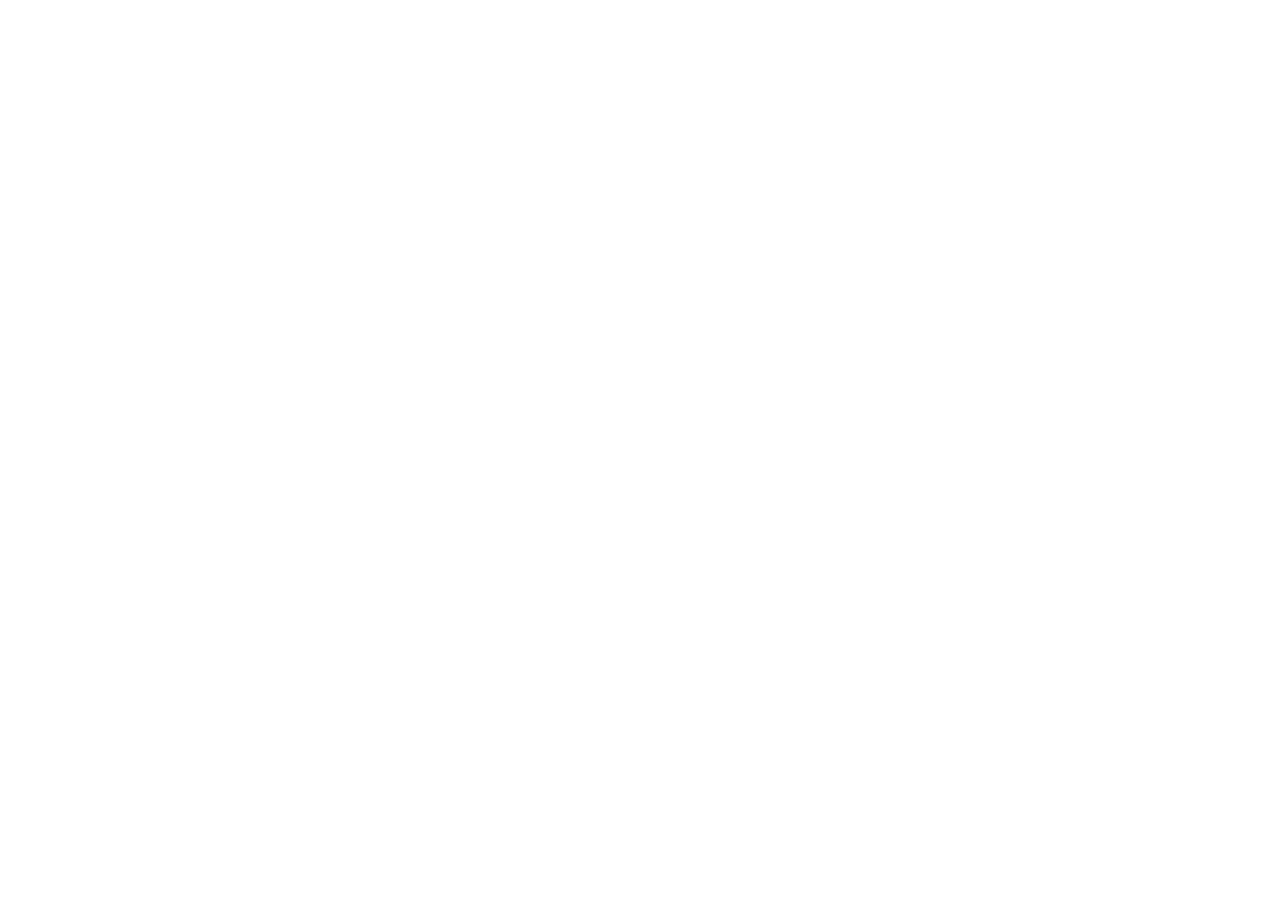
==== index.html @ 16803261 "Monitor: backfill recent baskets on load Co-Authored-By: Claude Opus 5.5 <noreply@anthropic.com> Cla" ====
<!DOCTYPE html>
<html lang="en">
<head>
<meta charset="UTF-8">
<meta name="viewport" content="width=device-width, initial-scale=1">
<title>SportsDesk Game Engine</title>
<link rel="preconnect" href="https://fonts.googleapis.com">
<link rel="preconnect" href="https://fonts.gstatic.com" crossorigin>
<link href="https://fonts.googleapis.com/css2?family=Big+Shoulders+Display:wght@600;700;800;900&family=Barlow+Semi+Condensed:wght@500;600;700&display=swap" rel="stylesheet">
<style>
/* ------------------------------------------------------------------
   SportsDesk game engine
   - Overlay (default): OBS / Streamlabs browser source, 1920 x 1080, transparent
   - Host monitor (?view=monitor): open in Chrome on your own screen, off-air
------------------------------------------------------------------- */
:root{
  --chair:#c41e1e; --desk:#1a5fa8; --ink:#07070f; --slate:#151522; --slate2:#1d1d2c;
  --chalk:#f3f1ea; --dim:#8b8ba3; --pencil:#ffcf33; --h:78px;
}
*{box-sizing:border-box;margin:0;padding:0}
html,body{width:100%;height:100%;background:transparent;overflow:hidden}
body{font-family:"Big Shoulders Display","Arial Narrow",sans-serif;color:var(--chalk);
  font-variant-numeric:tabular-nums;-webkit-font-smoothing:antialiased}
.monitor-only{display:none}

/* ================= OVERLAY ================= */
.rig{position:fixed;display:flex;flex-direction:column;align-items:flex-start}
.pos-bl{left:64px;bottom:56px;transform-origin:left bottom}
.pos-br{right:64px;bottom:56px;align-items:flex-end;transform-origin:right bottom}
.pos-bc{left:50%;bottom:56px;align-items:center;translate:-50% 0;transform-origin:center bottom}

.bug{position:relative;display:flex;height:var(--h);opacity:0;transition:opacity .4s ease;
  filter:drop-shadow(0 6px 18px rgba(0,0,0,.55))}
.bug.ready{opacity:1}
.bug::after{content:"";position:absolute;inset:-3px;border:3px solid var(--chair);opacity:0;pointer-events:none;transition:opacity .3s}
.bug.crunch::after{opacity:1}

.tag{width:132px;display:flex;flex-direction:column;position:relative}
.tag-mark{flex:1;background:var(--chair);display:flex;align-items:center;justify-content:center;
  font-weight:900;font-size:25px;line-height:1}
.tag-show{height:24px;background:var(--desk);display:flex;align-items:center;justify-content:center;gap:6px;
  font-weight:700;font-size:15px;letter-spacing:.03em;white-space:nowrap;padding:0 8px}
.live-dot{width:8px;height:8px;border-radius:50%;background:var(--chalk);display:none}
.bug.is-live .live-dot{display:block;animation:pulse 1.6s ease-in-out infinite}
@keyframes pulse{50%{opacity:.25}}
.stale-dot{position:absolute;top:6px;right:6px;width:7px;height:7px;border-radius:50%;background:var(--pencil);display:none}
.bug.stale .stale-dot{display:block}

.team{display:flex;align-items:stretch;background:var(--slate);position:relative}
.team + .team{border-left:2px solid var(--ink)}
.stripe{width:9px;background:var(--tc,#1a5fa8)}
.id{display:flex;flex-direction:column;justify-content:center;padding:0 14px;min-width:96px}
.abbr{font-weight:800;font-size:34px;line-height:.95}
.rec{font-weight:600;font-size:15px;color:var(--dim);margin-top:3px;min-height:15px}
.score{position:relative;overflow:hidden;display:flex;align-items:center;justify-content:center;min-width:94px;
  padding:0 14px;background:var(--ink)}
.num{position:relative;z-index:2;font-weight:900;font-size:58px;line-height:1}
.score::before{content:"";position:absolute;inset:0;background:var(--tc,#1a5fa8);transform:scaleX(0);transform-origin:left;z-index:1}
.score.flash::before{animation:wipe 1.6s cubic-bezier(.2,.7,.2,1)}
.score.flash .num{animation:numColor 1.6s steps(1)}
@keyframes wipe{0%{transform:scaleX(0)}18%{transform:scaleX(1)}75%{transform:scaleX(1);opacity:1}100%{transform:scaleX(1);opacity:0}}
@keyframes numColor{0%{color:var(--chalk)}18%{color:var(--ton,#fff)}88%{color:var(--chalk)}}
.delta{position:absolute;z-index:3;top:6px;right:8px;font-weight:800;font-size:17px;color:var(--ton,#fff);opacity:0}
.score.flash .delta{animation:delta 1.6s ease-out}
@keyframes delta{0%{opacity:0;transform:translateY(8px)}20%{opacity:1;transform:none}75%{opacity:1}100%{opacity:0}}
.bug.is-final .team:not(.winner) .num,.bug.is-final .team:not(.winner) .abbr{color:var(--dim)}

.drought{position:absolute;left:0;right:0;top:100%;height:26px;background:var(--ink);color:var(--pencil);
  display:none;align-items:center;justify-content:center;font-weight:700;font-size:17px;white-space:nowrap}
.team.dry .drought{display:flex}

.clock{display:flex;flex-direction:column;justify-content:center;align-items:center;min-width:112px;padding:0 16px;
  background:var(--chalk);color:var(--ink)}
.period{font-weight:800;font-size:22px;line-height:1}
.time{font-weight:900;font-size:34px;line-height:1;margin-top:2px}
.time:empty{display:none}

.tabs{display:flex;gap:6px;align-self:flex-start;margin-left:132px}
.pos-br .tabs{align-self:flex-end;margin-left:0;margin-right:112px}
.pos-bc .tabs{align-self:center;margin-left:0}
.crunch-tab{display:none;background:var(--chair);color:var(--chalk);font-weight:800;font-size:19px;padding:5px 14px 4px;letter-spacing:.02em}
.rig.crunch .crunch-tab{display:block}
.run-tab{display:none;background:var(--tc,var(--desk));color:var(--ton,#fff);
  font-weight:900;font-size:22px;line-height:1;padding:6px 14px 5px;white-space:nowrap;transform-origin:left bottom}
.run-tab.on{display:block;animation:tabIn .4s cubic-bezier(.2,.7,.2,1) both}
.run-tab.out{display:block;animation:tabOut .45s ease-in forwards}
.run-tab.bump{animation:bump .5s cubic-bezier(.2,.7,.2,1)}
@keyframes tabIn{from{clip-path:inset(0 100% 0 0)}to{clip-path:inset(0 0 0 0)}}
@keyframes tabOut{from{clip-path:inset(0 0 0 0)}to{clip-path:inset(0 0 0 100%)}}
@keyframes bump{0%{transform:scale(1)}35%{transform:scale(1.14)}100%{transform:scale(1)}}

.alerts{display:flex;flex-direction:column;margin-bottom:14px;min-height:0}
.card{display:flex;min-width:380px;max-width:760px;background:var(--slate);
  filter:drop-shadow(0 6px 18px rgba(0,0,0,.55));animation:cardIn .45s cubic-bezier(.2,.7,.2,1) both}
.card.out{animation:cardOut .35s ease-in forwards}
@keyframes cardIn{from{clip-path:inset(0 100% 0 0)}to{clip-path:inset(0 0 0 0)}}
@keyframes cardOut{to{opacity:0;transform:translateY(8px)}}
.card .band{width:9px;flex:none;background:var(--tc,var(--desk))}
.card .body{flex:1;padding:10px 20px 12px}
.kicker{display:block;font-weight:700;font-size:18px;color:var(--dim);line-height:1.1}
.head{display:block;font-weight:800;font-size:34px;line-height:1.02;margin-top:3px}
.card.big .body{background:var(--tc,var(--chair));color:var(--ton,#fff);padding:12px 26px 14px}
.card.big .kicker{color:inherit;opacity:.8}
.card.big .head{font-weight:900;font-size:52px}
.card.big .band{background:var(--ink)}

.msg{position:fixed;left:64px;bottom:56px;display:none;background:var(--slate);border-left:9px solid var(--chair);
  padding:12px 18px;font-weight:700;font-size:22px}
.msg.show{display:block}

/* layer=bug shows only the scorebug (+ its tabs); layer=alerts shows only the alert cards */
body.only-bug .alerts{visibility:hidden}
body.only-alerts .bug,body.only-alerts .tabs,body.only-alerts .msg{visibility:hidden}

/* ================= HOST MONITOR ================= */
body.monitor{background:var(--ink);overflow:auto;font-family:"Barlow Semi Condensed","Arial Narrow",sans-serif}
body.monitor .rig,body.monitor .msg{display:none}
body.monitor .monitor-only{display:block}
body.monitor .mon{display:grid}
.mon{max-width:1560px;margin:0 auto;padding:14px 16px 28px;gap:14px;
  grid-template-columns:1fr;grid-template-areas:"top" "now" "box" "feed"}
@media (min-width:1100px){
  .mon{grid-template-columns:minmax(0,4fr) minmax(0,7fr);grid-template-rows:auto auto 1fr;grid-template-areas:"top top" "now box" "feed box";align-items:start}
}
.m-top{grid-area:top}.m-now{grid-area:now}.m-feed{grid-area:feed}.m-box{grid-area:box}
/* view=feed: just the alert feed, for embedding in the spotting board */
body.feedonly .m-top,body.feedonly .m-now,body.feedonly .m-box{display:none}
body.feedonly .mon{grid-template-columns:1fr;grid-template-areas:"feed";padding:8px;max-width:none}
body.feedonly .f-item:first-child .f-head{font-size:26px}

.m-bar{display:flex;align-items:center;gap:10px;margin-bottom:10px;font-weight:600;font-size:15px;color:var(--dim)}
.m-brand{font-family:"Big Shoulders Display",sans-serif;font-weight:900;font-size:20px;color:var(--chalk);
  background:var(--chair);padding:2px 10px 1px}
.m-bar form{margin-left:auto;display:flex;gap:6px;align-items:center}
.m-bar input{width:64px;background:var(--slate);border:1px solid #2c2c40;color:var(--chalk);font:inherit;
  font-weight:700;padding:4px 8px;text-transform:uppercase}
.m-bar button{background:var(--desk);color:var(--chalk);border:0;font:inherit;font-weight:700;padding:5px 12px;cursor:pointer}
.m-bar input:focus-visible,.m-bar button:focus-visible{outline:2px solid var(--pencil);outline-offset:1px}
.m-status{display:flex;align-items:center;gap:6px}
.m-status i{width:8px;height:8px;border-radius:50%;background:#3ec46d}
.m-status.stale i{background:var(--pencil)}
.m-status.err i{background:var(--chair)}

.m-score{display:grid;grid-template-columns:1fr auto 1fr;align-items:stretch;background:var(--slate)}
.m-team{display:flex;align-items:center;gap:12px;padding:10px 14px;border-left:8px solid var(--tc,var(--desk))}
.m-team.home{flex-direction:row-reverse;border-left:0;border-right:8px solid var(--tc,var(--desk))}
.m-team b{font-family:"Big Shoulders Display",sans-serif;font-weight:800;font-size:30px;line-height:1}
.m-team strong{font-family:"Big Shoulders Display",sans-serif;font-weight:900;font-size:54px;line-height:1;margin-left:auto}
.m-team.home strong{margin-left:0;margin-right:auto}
.m-clock{background:var(--chalk);color:var(--ink);display:flex;flex-direction:column;align-items:center;justify-content:center;
  padding:6px 16px;font-family:"Big Shoulders Display",sans-serif;font-weight:800;font-size:20px;line-height:1.05;min-width:96px}
.m-clock span{font-weight:900;font-size:30px}
.m-wp{margin-top:6px}
.m-wp-bar{display:flex;height:10px;background:var(--slate)}
.m-wp-bar i{display:block;transition:width .6s ease}
.m-wp-lbl{display:flex;justify-content:space-between;font-weight:600;font-size:14px;color:var(--dim);margin-top:3px}

.m-h{font-family:"Big Shoulders Display",sans-serif;font-weight:800;font-size:20px;color:var(--dim);margin:0 0 6px}
.m-list{display:flex;flex-direction:column;gap:4px}
.m-row{display:flex;align-items:baseline;gap:10px;background:var(--slate);border-left:6px solid var(--tc,var(--desk));
  padding:7px 12px;font-weight:600;font-size:18px}
.m-row b{font-weight:700}
.m-empty{color:var(--dim);font-size:16px;padding:6px 0}

.m-feed .m-list{gap:6px}
.f-item{display:grid;grid-template-columns:62px 1fr;gap:10px;background:var(--slate);border-left:6px solid var(--tc,var(--desk));
  padding:8px 12px}
.f-time{font-weight:600;font-size:14px;color:var(--dim);padding-top:3px;white-space:nowrap}
.f-kick{display:block;font-weight:600;font-size:14px;color:var(--dim)}
.f-head{display:block;font-family:"Big Shoulders Display",sans-serif;font-weight:800;font-size:24px;line-height:1.08}
.f-item.big .f-head{font-size:28px}
.f-item:first-child{background:var(--slate2)}
.f-item:first-child .f-head{font-size:34px}
.f-item.fresh{animation:fresh 2.4s ease-out}
@keyframes fresh{0%{background:var(--tc,var(--desk))}100%{background:var(--slate2)}}

.m-hrow{display:flex;align-items:baseline;justify-content:space-between;gap:10px;margin-bottom:6px}
.m-hrow .m-h{margin:0}
.tog{display:flex;align-items:center;gap:6px;font-weight:600;font-size:14px;color:var(--dim);cursor:pointer;white-space:nowrap}
.tog input{accent-color:var(--chair);width:16px;height:16px;margin:0}
.bx{display:grid;grid-template-columns:minmax(0,1fr) minmax(0,1fr);gap:14px}
@media (max-width:820px){ .bx{grid-template-columns:minmax(0,1fr)} }
.bx table{width:100%;border-collapse:collapse;font-size:15px;font-weight:600}
.bx caption{text-align:left;font-family:"Big Shoulders Display",sans-serif;font-weight:800;font-size:20px;color:var(--chalk);
  border-bottom:4px solid var(--tc,var(--desk));padding:0 0 3px}
.bx th{font-weight:600;color:var(--dim);text-align:right;padding:4px 5px 3px;font-size:12px}
.bx th:first-child,.bx td:first-child{text-align:left}
.bx td{text-align:right;padding:5px 5px;border-top:1px solid #23233a;white-space:nowrap}
.bx td:first-child{white-space:normal}
.bx td b{font-weight:700;color:var(--chalk)}
.bx td.pf4{color:var(--pencil)}
.bx .jn{display:inline-block;min-width:24px;color:var(--dim)}
.bx .oc{display:inline-block;width:8px;height:8px;border-radius:50%;background:transparent;margin-right:6px;vertical-align:1px}
.bx tr.onc td{background:rgba(62,196,109,.08)}
.bx tr.onc .oc{background:#3ec46d}
.bx tr.grp td{border-top:0;padding:8px 5px 2px;font-size:12px;color:var(--dim);background:none}
.bx tr.dnp td{color:#55556e}
.bx tr.dnp{display:none}
.bx.show-inactive tr.dnp{display:table-row}
.f-item.bk{padding:5px 12px}
.f-item.bk .f-kick{font-weight:700}
.f-item.bk .f-head,.f-item.bk:first-child .f-head{font-family:"Barlow Semi Condensed",sans-serif;font-weight:600;font-size:16px;line-height:1.25}
.m-feed.hide-bk .f-item.bk{display:none}
/* scorebug: the scorer's name replaces the record for a few seconds after a basket */
.rec.scored{color:var(--chalk);font-weight:800;font-size:17px}
.m-msg{background:var(--slate);border-left:6px solid var(--chair);padding:10px 14px;font-weight:600;font-size:17px;display:none}
.m-msg.show{display:block}

@media (prefers-reduced-motion:reduce){
  .bug.is-live .live-dot{animation:none}
  .card,.card.out,.run-tab.on,.run-tab.out,.run-tab.bump,.score.flash::before,.score.flash .num,.score.flash .delta,.f-item.fresh{animation-duration:.01s}
}
</style>
</head>
<body>

<!-- ========== OVERLAY ========== -->
<div class="rig" id="rig">
  <div class="alerts" id="alerts"></div>
  <div class="tabs"><div class="crunch-tab">Crunch time</div><div class="run-tab" id="runTab"></div></div>
  <div class="bug" id="bug">
    <div class="tag">
      <div class="tag-mark">SportsDesk</div>
      <div class="tag-show"><span class="live-dot"></span><span id="show"></span></div>
      <span class="stale-dot"></span>
    </div>
    <div class="team" id="away">
      <i class="stripe"></i>
      <div class="id"><b class="abbr">---</b><small class="rec"></small></div>
      <div class="score"><span class="num">0</span><span class="delta"></span></div>
      <div class="drought"></div>
    </div>
    <div class="team" id="home">
      <i class="stripe"></i>
      <div class="id"><b class="abbr">---</b><small class="rec"></small></div>
      <div class="score"><span class="num">0</span><span class="delta"></span></div>
      <div class="drought"></div>
    </div>
    <div class="clock"><span class="period" id="period"></span><span class="time" id="time"></span></div>
  </div>
</div>
<div class="msg" id="msg"></div>

<!-- ========== HOST MONITOR ========== -->
<main class="mon monitor-only" id="mon">
  <section class="m-top">
    <div class="m-bar">
      <span class="m-brand">SportsDesk</span>
      <span class="m-status" id="mStatus"><i></i><span id="mStatusTxt">Connecting</span></span>
      <form id="mForm"><label for="mTeam">Team</label><input id="mTeam" maxlength="4" autocomplete="off"><button type="submit">Follow</button></form>
    </div>
    <div class="m-msg" id="mMsg"></div>
    <div class="m-score">
      <div class="m-team" id="mAway"><b>---</b><strong>0</strong></div>
      <div class="m-clock"><div id="mPeriod">–</div><span id="mTime"></span></div>
      <div class="m-team home" id="mHome"><b>---</b><strong>0</strong></div>
    </div>
    <div class="m-wp" id="mWp" hidden>
      <div class="m-wp-bar"><i id="mWpA"></i><i id="mWpH"></i></div>
      <div class="m-wp-lbl"><span id="mWpAl"></span><span>Win probability</span><span id="mWpHl"></span></div>
    </div>
  </section>
  <section class="m-now"><h2 class="m-h">On now</h2><div class="m-list" id="mNow"></div></section>
  <section class="m-feed" id="mFeedSec"><div class="m-hrow"><h2 class="m-h">Alerts</h2><label class="tog"><input type="checkbox" id="mBk" checked>Every basket</label></div><div class="m-list" id="mFeed"><p class="m-empty">Alerts land here as they fire on air.</p></div></section>
  <section class="m-box"><div class="m-hrow"><h2 class="m-h">Box</h2><label class="tog"><input type="checkbox" id="mInact">Show inactive</label></div><div class="bx" id="mBox"></div></section>
</main>

<script>
/* ==================================================================
   CONFIG — edit defaults here or override in the URL, e.g.
   file:///Users/you/Desktop/Sportstein/sportsdesk-game-engine.html?team=BOS&show=Celtics%20call
   ================================================================== */
const DEFAULTS = {
  team:   "BOS",        // ESPN abbreviation (BOS, NY, GS, LAL...)
  event:  "",           // or a specific ESPN game ID
  sport:  "basketball", // alerts are basketball-only; other sports get the bug alone
  league: "nba",        // nba | wnba | mens-college-basketball | womens-college-basketball
  show:   "Live call",
  view:   "overlay",    // overlay (OBS) | monitor (your own screen)
  poll:   10,           // seconds (min 5)
  pos:    "bl",         // bl | br | bc
  scale:  1,
  dates:  "",           // YYYYMMDD
  demo:   false,        // true = simulated game, sped up
  off:    "",           // comma list of alerts to switch off, e.g. off=biglead,quarter
  // thresholds
  run:      8,          // unanswered points for a run alert
  drought:  180,        // game seconds without a point
  crunchMin:5,          // minutes left
  crunchPts:5,          // max margin
  bigq:     12,         // player points in one quarter
  comeback: 15,         // deficit a team must have faced
  wpSwing:  20,         // win probability swing, in points
  delay:    0           // seconds to hold everything back so it matches your video (e.g. delay=25)
};
const P = new URLSearchParams(location.search);
const cfg = {};
for (const k in DEFAULTS) cfg[k] = P.has(k) ? P.get(k) : DEFAULTS[k];
cfg.team = String(cfg.team).toUpperCase();
["poll","scale","run","drought","crunchMin","crunchPts","bigq","comeback","wpSwing","delay"].forEach(k => cfg[k] = Number(cfg[k]) || DEFAULTS[k]);
cfg.delay = Math.max(0, Math.min(120, cfg.delay));
if (cfg.delay && !P.has("poll")) cfg.poll = 5;      // finer steps when delayed
cfg.poll = Math.max(5, cfg.poll);
cfg.demo = cfg.demo === true || cfg.demo === "1" || cfg.demo === "true";
const OFF = new Set(String(cfg.off).toLowerCase().split(",").map(s => s.trim()).filter(Boolean));
const on = k => !OFF.has(k);
const FEEDONLY = cfg.view === "feed";
const MONITOR = cfg.view === "monitor" || FEEDONLY;
const LAYER = (new URLSearchParams(location.search).get("layer") || "").toLowerCase();
if (!MONITOR && (LAYER === "bug" || LAYER === "alerts")) document.body.classList.add("only-" + LAYER);

const LEAGUES = {
  "nba":                       { n:4, q:720,  ot:300 },
  "wnba":                      { n:4, q:600,  ot:300 },
  "mens-college-basketball":   { n:2, q:1200, ot:300 },
  "womens-college-basketball": { n:4, q:600,  ot:300 }
};
const L = LEAGUES[cfg.league] || LEAGUES.nba;
const ENGINE_ON = cfg.sport === "basketball";
const BASE = `https://site.api.espn.com/apis/site/v2/sports/${cfg.sport}/${cfg.league}`;
const ATHLETE = `https://site.web.api.espn.com/apis/common/v3/sports/${cfg.sport}/${cfg.league}/athletes`;

const $ = s => document.querySelector(s);
const rig = $("#rig"), bug = $("#bug");
rig.classList.add("pos-" + cfg.pos);
if (cfg.scale !== 1) rig.style.scale = cfg.scale;
$("#show").textContent = cfg.show;
if (MONITOR){
  document.body.classList.add("monitor");
  if (FEEDONLY) document.body.classList.add("feedonly");
  const pref = k => { try{ return localStorage.getItem("sdmon:" + k); }catch(e){ return null; } };
  const setPref = (k, v) => { try{ localStorage.setItem("sdmon:" + k, v); }catch(e){} };
  $("#mBk").checked = pref("bk") !== "0";
  $("#mInact").checked = pref("inact") === "1";
  $("#mFeedSec").classList.toggle("hide-bk", !$("#mBk").checked);
  $("#mBox").classList.toggle("show-inactive", $("#mInact").checked);
  $("#mBk").addEventListener("change", e => { $("#mFeedSec").classList.toggle("hide-bk", !e.target.checked); setPref("bk", e.target.checked ? "1" : "0"); });
  $("#mInact").addEventListener("change", e => { $("#mBox").classList.toggle("show-inactive", e.target.checked); setPref("inact", e.target.checked ? "1" : "0"); });
  document.title = "SportsDesk host monitor";
  $("#mTeam").value = cfg.team;
  $("#mForm").addEventListener("submit", e => {
    e.preventDefault();
    const t = $("#mTeam").value.trim().toUpperCase();
    if (!t) return;
    P.set("team", t); P.delete("event");
    location.search = P.toString();
  });
}

/* ---------------- helpers ---------------- */
function lum(hex){
  const n = parseInt(hex.replace("#",""),16);
  const c = [(n>>16)&255,(n>>8)&255,n&255].map(v=>{v/=255;return v<=.03928?v/12.92:Math.pow((v+.055)/1.055,2.4)});
  return .2126*c[0]+.7152*c[1]+.0722*c[2];
}
function teamColor(primary, alt){
  const ok = h => h && /^[0-9a-f]{6}$/i.test(h);
  let c = ok(primary) ? "#"+primary : null;
  if (!c || lum(c) < .015) c = ok(alt) ? "#"+alt : "#1a5fa8";
  return c;
}
const onColor = c => lum(c) > .45 ? "#07070f" : "#ffffff";
function parseClock(s){
  if (s == null) return 0;
  s = String(s);
  if (s.includes(":")){ const [m,x] = s.split(":"); return (+m||0)*60 + (parseFloat(x)||0); }
  return parseFloat(s) || 0;
}
function elapsed(period, clockSec){
  if (period <= L.n) return (period-1)*L.q + (L.q - clockSec);
  return L.n*L.q + (period-L.n-1)*L.ot + (L.ot - clockSec);
}
const periodLen = p => p <= L.n ? L.q : L.ot;
const mmss = s => { s = Math.max(0, Math.round(s)); return `${Math.floor(s/60)}:${String(s%60).padStart(2,"0")}`; };
function periodName(p){
  if (cfg.sport !== "basketball") return "";
  if (p <= L.n) return (L.n === 2 ? "H" : "Q") + p;
  const ot = p - L.n; return ot === 1 ? "OT" : ot + "OT";
}
function periodWords(p){            // "the 3rd", "the 1st half", "overtime"
  if (p > L.n){ const ot = p - L.n; return ot === 1 ? "overtime" : `the ${ot}${ot===2?"nd":ot===3?"rd":"th"} OT`; }
  const ord = ["1st","2nd","3rd","4th"][p-1] || p+"th";
  return L.n === 2 ? `the ${ord} half` : `the ${ord}`;
}
const splitMA = v => { const m = String(v||"").match(/(\d+)\s*-\s*(\d+)/); return m ? [+m[1], +m[2]] : [0,0]; };

/* ---------------- ESPN data ---------------- */
const colorMap = {};
let eventId = cfg.event || null;

async function getJSON(url){
  const r = await fetch(url + (url.includes("?")?"&":"?") + "_=" + Date.now(), { cache:"no-store" });
  if (!r.ok) throw new Error("HTTP " + r.status);
  return r.json();
}

async function discover(){
  const d = await getJSON(`${BASE}/scoreboard${cfg.dates ? "?dates="+cfg.dates : ""}`);
  let found = null;
  for (const ev of d.events || []){
    const cs = ev.competitions[0].competitors;
    cs.forEach(c => colorMap[c.team.abbreviation] = teamColor(c.team.color, c.team.alternateColor));
    if (cfg.event ? ev.id === cfg.event : cs.some(c => (c.team.abbreviation||"").toUpperCase() === cfg.team)) found = ev.id;
  }
  return found;
}

function side(c){
  const t = c.team || {};
  const rec = (c.records && c.records[0] && c.records[0].summary)
           || (c.record && c.record[0] && (c.record[0].displayValue || c.record[0].summary)) || "";
  return {
    id: t.id, abbr: t.abbreviation, name: t.name || t.shortDisplayName || t.abbreviation,
    color: colorMap[t.abbreviation] || teamColor(t.color, t.alternateColor),
    score: parseInt(c.score, 10) || 0, rec,
    lines: (c.linescores || []).map(l => parseInt(l.displayValue ?? l.value, 10) || 0)
  };
}

let loggedAthlete = false;
function parseBox(box, homeAbbr){
  const out = [];
  for (const tp of (box && box.players) || []){
    const s = tp.team && tp.team.abbreviation === homeAbbr ? "home" : "away";
    const st = tp.statistics && tp.statistics[0];
    if (!st) continue;
    const labels = (st.labels || st.names || []).map(x => String(x).toUpperCase());
    const raw = (a, k) => { const i = labels.indexOf(k); return i < 0 ? "" : a.stats[i]; };
    for (const a of st.athletes || []){
      const hasStats = Array.isArray(a.stats) && a.stats.length > 0;
      const num = k => hasStats ? (parseInt(raw(a,k),10) || 0) : 0;
      const [fgm, fga] = hasStats ? splitMA(raw(a,"FG")) : [0,0], [tpm, tpa] = hasStats ? splitMA(raw(a,"3PT")) : [0,0];
      const ath = a.athlete || {};
      out.push({ id: String(ath.id || ath.displayName), name: ath.shortName || ath.displayName || "Player", side:s,
        jersey: ath.jersey || "", starter: !!a.starter, dnp: !!a.didNotPlay || !hasStats, order: out.length, onCourt: a.active === true,
        min:num("MIN"), pts:num("PTS"), reb:num("REB"), ast:num("AST"), pf:num("PF"), fgm, fga, tpm, tpa });
    }
  }
  return out;
}

function parsePlays(plays, players, awayId){
  const scoring = [], shots = [], baskets = []; let pa = 0, ph = 0;
  const sideOf = {}; players.forEach(p => sideOf[p.id] = p.side);
  for (const p of plays || []){
    const period = (p.period && p.period.number) || 1;
    const clockSec = parseClock(p.clock && p.clock.displayValue);
    const el = elapsed(period, clockSec);
    if (p.shootingPlay){
      const pid = String(p.participants && p.participants[0] && p.participants[0].athlete && p.participants[0].athlete.id || "");
      const txt = String(p.text || (p.type && p.type.text) || "");
      const ft = /free throw/i.test(txt) || /free throw/i.test((p.type && p.type.text) || "");
      const three = !ft && /three point|3-pt|three-point/i.test(txt);
      const made = !!p.scoringPlay;
      const s = sideOf[pid] || (p.team && String(p.team.id) === String(awayId) ? "away" : "home");
      if (pid) shots.push({ pid, side:s, made, three, ft, pts: made ? (Number(p.scoreValue) || (three?3:ft?1:2)) : 0, period, el });
      if (made && pid) baskets.push({ id: String(p.id || baskets.length), pid, side:s, pts: Number(p.scoreValue) || (three?3:ft?1:2), ft, three,
        text: txt, period, clock: (p.clock && p.clock.displayValue) || "" });
    }
    const a = Number(p.awayScore), h = Number(p.homeScore);
    if (!Number.isFinite(a) || !Number.isFinite(h)) continue;
    if (a > pa) scoring.push({ side:"away", pts:a-pa, el, a, h, period });
    if (h > ph) scoring.push({ side:"home", pts:h-ph, el, a, h, period });
    pa = a; ph = h;
  }
  return { scoring, shots, baskets };
}

async function fetchModel(){
  if (!eventId){ eventId = await discover(); if (!eventId) return null; }
  else if (!Object.keys(colorMap).length){ try { await discover(); } catch(e){} }
  const d = await getJSON(`${BASE}/summary?event=${encodeURIComponent(eventId)}`);
  const comp = d.header.competitions[0];
  const cs = comp.competitors;
  const s = comp.status;
  const away = side(cs.find(c => c.homeAway === "away") || cs[0]);
  const home = side(cs.find(c => c.homeAway === "home") || cs[1]);
  const players = ENGINE_ON ? parseBox(d.boxscore, home.abbr) : [];
  const pp = ENGINE_ON ? parsePlays(d.plays, players, away.id) : { scoring:[], shots:[], baskets:[] };
  const wpArr = d.winprobability || [];
  const wpLast = wpArr.length ? Number(wpArr[wpArr.length-1].homeWinPercentage) : NaN;
  return {
    away, home,
    state: s.type.state, name: s.type.name, short: s.type.shortDetail || "",
    period: s.period || 0, clock: s.displayClock || "", clockSec: parseClock(s.displayClock),
    date: comp.date, scoring: pp.scoring, shots: pp.shots, baskets: pp.baskets, players,
    wp: Number.isFinite(wpLast) ? wpLast : null
  };
}

/* Season highs: looked up once per player, only when he's already scoring */
const highs = {};   // pid -> {high, games} | "pending" | null
async function lookupHigh(pid){
  if (highs[pid] !== undefined) return;
  highs[pid] = "pending";
  if (cfg.demo){ highs[pid] = DEMO_HIGHS[pid] || null; return; }
  try{
    const d = await getJSON(`${ATHLETE}/${pid}/gamelog`);
    const labels = (d.labels || []).map(x => String(x).toUpperCase());
    const ix = labels.indexOf("PTS");
    const reg = (d.seasonTypes || []).filter(t => /regular/i.test(t.displayName || ""));
    if (ix < 0 || !reg.length){ highs[pid] = null; return; }
    const seen = new Set(); let high = 0;
    const walk = o => {
      if (!o || typeof o !== "object") return;
      if (o.eventId && Array.isArray(o.stats) && !seen.has(o.eventId) && o.eventId !== eventId){
        seen.add(o.eventId); high = Math.max(high, parseInt(o.stats[ix],10) || 0);
      }
      for (const k in o) if (typeof o[k] === "object") walk(o[k]);
    };
    reg.forEach(walk);
    highs[pid] = seen.size ? { high, games: seen.size } : null;
  }catch(e){ highs[pid] = null; }
}

/* ---------------- scorebug ---------------- */
const prevScore = { away:null, home:null };
function clockLabel(m){
  if (m.state === "pre") return { p:"Tip", t:new Date(m.date).toLocaleTimeString([], { hour:"numeric", minute:"2-digit" }) };
  if (m.state === "post") return { p:"Final", t: m.period > L.n && cfg.sport==="basketball" ? periodName(m.period) : "" };
  if (cfg.sport !== "basketball") return { p:m.short, t:"" };
  if (m.name === "STATUS_HALFTIME") return { p:"Half", t:"" };
  if (m.name === "STATUS_END_PERIOD") return { p:"End", t:periodName(m.period) };
  return { p:periodName(m.period), t:m.clock };
}
function paintTeam(key, t){
  const el = $("#"+key);
  el.style.setProperty("--tc", t.color);
  el.style.setProperty("--ton", onColor(t.color));
  el.querySelector(".abbr").textContent = t.abbr;
  const rec = el.querySelector(".rec");
  if (!(+rec.dataset.until > Date.now())){ rec.textContent = t.rec; rec.classList.remove("scored"); }
  el.querySelector(".num").textContent = t.score;
  const before = prevScore[key];
  if (before !== null && t.score > before){
    const sc = el.querySelector(".score");
    sc.querySelector(".delta").textContent = "+" + (t.score - before);
    sc.classList.remove("flash"); void sc.offsetWidth; sc.classList.add("flash");
  }
  prevScore[key] = t.score;
}
function renderBug(m){
  $("#msg").classList.remove("show"); $("#mMsg").classList.remove("show");
  paintTeam("away", m.away); paintTeam("home", m.home);
  const c = clockLabel(m);
  $("#period").textContent = c.p; $("#time").textContent = c.t;
  bug.classList.toggle("is-live", m.state === "in");
  bug.classList.toggle("is-final", m.state === "post");
  $("#away").classList.toggle("winner", m.state==="post" && m.away.score > m.home.score);
  $("#home").classList.toggle("winner", m.state==="post" && m.home.score > m.away.score);
  bug.classList.add("ready");
  if (MONITOR) renderMonitorTop(m, c);
}
function showNoGame(){
  const t = `No ${cfg.team} game on the ${cfg.league.toUpperCase()} board today`;
  bug.classList.remove("ready");
  // on air: show the note only for the first 10 seconds after the source loads, then stay clean
  if (performance.now() < 10000){ $("#msg").textContent = t + " (this note hides itself)"; $("#msg").classList.add("show"); setTimeout(() => $("#msg").classList.remove("show"), Math.max(0, 10000 - performance.now())); }
  $("#mMsg").textContent = t + ". Check the abbreviation (ESPN uses NY, GS, SA, NO).";
  $("#mMsg").classList.add("show");
  setStatus("ok", "No game");
}

function showScorer(side, b, m){
  const rec = $("#" + side + " .rec");
  const p = m.players.find(x => x.id === b.pid);
  const nm = p ? p.name.replace(/^[A-Z][a-z]?\.\s*/, "") : (b.text.split(/ makes| scores/i)[0] || "").split(" ").slice(-1)[0];
  rec.textContent = b.ft ? `${nm} FT` : `${nm} +${b.pts}`;
  rec.classList.add("scored");
  rec.dataset.until = Date.now() + 7000;
  clearTimeout(rec._t);
  rec._t = setTimeout(() => { rec.dataset.until = 0; rec.classList.remove("scored"); rec.textContent = m[side].rec; }, 7000);
}

/* ---------------- on-air alert queue ---------------- */
const queue = []; let showing = false;
function alertCard(a){
  if (queue.length >= 4){ const i = queue.findIndex(x => !x.big); queue.splice(i < 0 ? 0 : i, 1); }
  queue.push(a); pump();
}
function pump(){
  if (showing || !queue.length) return;
  const a = queue.shift(); showing = true;
  const el = document.createElement("div");
  el.className = "card" + (a.big ? " big" : "");
  const tc = a.color || "#1a5fa8";
  el.style.setProperty("--tc", tc); el.style.setProperty("--ton", onColor(tc));
  el.innerHTML = `<i class="band"></i><div class="body"><span class="kicker"></span><span class="head"></span></div>`;
  el.querySelector(".kicker").textContent = a.kicker;
  el.querySelector(".head").textContent = a.head;
  $("#alerts").appendChild(el);
  setTimeout(() => {
    el.classList.add("out");
    setTimeout(() => { el.remove(); showing = false; pump(); }, 380);
  }, a.big ? 8000 : 6500);
}

/* ---------------- engine ---------------- */
const E = {
  seeded:false, sIdx:0, bIdx:0, runCur:null, cb:{away:{max:0,fired:false},home:{max:0,fired:false}}, maxLead:0, leadAnn:0,
  changes:0, ties:0, crunch:false, fired:new Set(), fouls:{}, dry:{away:0,home:0}, wpRef:null, perfect:{}
};
const other = s => s === "away" ? "home" : "away";
let curStamp = "";

// Runs: the running team can allow up to 4 points before the run is broken
function feedRun(e, out, team){
  let c = E.runCur;
  if (!c){ c = E.runCur = { side:e.side, a:0, b:0, tail:0, lastA:0 }; }
  if (e.side === c.side){ c.a += e.pts; c.tail = 0; }
  else {
    c.b += e.pts; c.tail += e.pts;
    if (c.b > 4){ c = E.runCur = { side:e.side, a:c.tail, b:0, tail:0, lastA:0 }; }
  }
  if (runAlive(c) && c.lastA === 0){
    c.lastA = c.a;
    out.run = { big:true, color:team(c.side).color, kicker:"Run alert", head:`${team(c.side).abbr} on a ${c.a}-${c.b} run` };
  }
}
const runAlive = c => !!c && c.a >= cfg.run && (c.b === 0 || (c.a >= cfg.run + 2 && c.a - c.b >= cfg.run));

// Comeback: a team that trailed by `comeback`+ gets back within single digits
function feedComeback(e, out, team){
  for (const s of ["away","home"]){
    const def = s === "away" ? e.h - e.a : e.a - e.h;
    const ep = E.cb[s];
    if (ep.fired && def >= cfg.comeback){ ep.max = def; ep.fired = false; continue; }
    if (def > ep.max) ep.max = def;
    if (!ep.fired && ep.max >= cfg.comeback && def <= 9){
      ep.fired = true;
      const now = def > 0 ? `now within ${def}` : def === 0 ? "now all square" : `now lead by ${-def}`;
      out.comeback = { big:true, color:team(s).color, kicker:"Comeback watch", head:`${team(s).name} were down ${ep.max}, ${now}` };
    }
  }
}

// Biggest lead of the night, announced at 10 / 15 / 20 / 25 / 30
function feedLead(e, out, team){
  const lead = Math.abs(e.h - e.a);
  if (lead <= E.maxLead) return;
  E.maxLead = lead;
  const mark = [30,25,20,15,10].find(t => lead >= t);
  if (mark && mark > E.leadAnn){
    E.leadAnn = mark;
    const s = e.h > e.a ? "home" : "away";
    out.biglead = { color:team(s).color, kicker:"Biggest lead of the night", head:`${team(s).abbr} by ${lead}` };
  }
}

let tabTimer = null;
function renderRunTab(c, live, team){
  const tab = $("#runTab");
  const show = live && !!c && c.lastA > 0 && on("run");
  if (show){
    const t = team(c.side), text = `${t.abbr} ${c.a}-${c.b} run`;
    clearTimeout(tabTimer);
    tab.style.setProperty("--tc", t.color); tab.style.setProperty("--ton", onColor(t.color));
    const grew = tab.classList.contains("on") && c.a > Number(tab.dataset.a || 0);
    tab.textContent = text; tab.dataset.a = c.a;
    if (!tab.classList.contains("on") || tab.classList.contains("out")){ tab.className = "run-tab on"; }
    else if (grew){ tab.classList.remove("bump"); void tab.offsetWidth; tab.classList.add("bump"); }
  } else if (tab.classList.contains("on")){
    tab.className = "run-tab out";
    tabTimer = setTimeout(() => { tab.className = "run-tab"; }, 480);
  }
}

function leadStats(S){
  let changes = 0, ties = 0, lastSign = 0;
  for (const e of S){
    const sign = Math.sign(e.h - e.a);
    if (sign === 0){ ties++; continue; }
    if (lastSign !== 0 && sign !== lastSign) changes++;
    lastSign = sign;
  }
  return { changes, ties };
}

// Streak of consecutive makes from the end of a list of attempts
function tailStreak(list){
  let n = 0;
  for (let i = list.length-1; i >= 0 && list[i].made; i--) n++;
  return { n, start: list.length - n };
}

function runEngine(m, silent){
  if (!ENGINE_ON) return;
  const live = m.state === "in";
  const team = s => m[s];
  const fire = (key, a) => {               // key: feature name for on/off switches
    if (!on(key) || silent) return;
    a.stamp = curStamp; emit(a);
  };
  const once = (id, key, a) => { if (E.fired.has(id)) return false; E.fired.add(id); fire(key, a); return true; };
  const S = m.scoring;
  const nowEl = live ? elapsed(m.period, m.clockSec) : null;
  const now = [];                            // live situations for the host monitor

  // ---- Crunch time
  const margin = Math.abs(m.home.score - m.away.score);
  const inWindow = live && m.period >= L.n && m.clockSec <= cfg.crunchMin*60 && m.name !== "STATUS_END_PERIOD";
  if (!E.crunch && inWindow && margin <= cfg.crunchPts){
    E.crunch = true;
    fire("crunch", { big:true, color:"#c41e1e", kicker:`${periodName(m.period)} ${m.clock}`,
           head:margin === 0 ? `Crunch time, all square` : `Crunch time, ${margin}-point game` });
  } else if (E.crunch && (!live || margin >= cfg.crunchPts + 3)){
    E.crunch = false;
  }
  rig.classList.toggle("crunch", E.crunch && live && on("crunch"));
  if (E.crunch && live) now.push({ color:"#c41e1e", text:`Crunch time`, sub: margin ? `${margin}-point game` : "tied" });

  // ---- Play-sequence alerts: runs, comebacks, biggest lead (latest of each per poll)
  if (S.length < E.sIdx){
    E.sIdx = 0; E.runCur = null; E.maxLead = 0;
    E.cb = { away:{max:0,fired:true}, home:{max:0,fired:true} };   // rebuild quietly
    silent = true;
  }
  const out = {};
  for (let i = E.sIdx; i < S.length; i++){ feedRun(S[i], out, team); feedComeback(S[i], out, team); feedLead(S[i], out, team); }
  E.sIdx = S.length;
  if (out.run) fire("run", out.run);
  if (out.comeback) fire("comeback", out.comeback);
  if (out.biglead) fire("biglead", out.biglead);
  renderRunTab(E.runCur, live, team);
  if (live && E.runCur && E.runCur.lastA > 0)
    now.push({ color:team(E.runCur.side).color, text:`${team(E.runCur.side).abbr} on a ${E.runCur.a}-${E.runCur.b} run` });
  for (const s of ["away","home"]){
    const def = s === "away" ? m.home.score - m.away.score : m.away.score - m.home.score;
    if (live && E.cb[s].max >= cfg.comeback && def > 0 && def <= E.cb[s].max - 5)
      now.push({ color:team(s).color, text:`${team(s).abbr} chipping away`, sub:`down ${E.cb[s].max}, now ${def}` });
  }

  // ---- Droughts
  for (const s of ["away","home"]){
    let last = 0;
    for (let i = S.length-1; i >= 0; i--) if (S[i].side === s){ last = S[i].el; break; }
    const len = live ? nowEl - last : 0;
    const chip = $("#"+s+" .drought"), cell = $("#"+s);
    if (live && len >= cfg.drought && on("drought")){
      cell.classList.add("dry"); chip.textContent = `${mmss(len)} without a point`;
      now.push({ color:team(s).color, text:`${team(s).abbr} scoreless`, sub:`${mmss(len)}` });
    } else cell.classList.remove("dry");
    if (E.dry[s] >= cfg.drought && len < E.dry[s] && S.length && S[S.length-1].side === s){
      fire("drought", { color:team(s).color, kicker:"Drought over", head:`${team(s).abbr} end ${mmss(E.dry[s])} without a point` });
    }
    E.dry[s] = len;
  }

  // ---- Lead changes and ties
  const ls = leadStats(S);
  const late = m.period >= L.n;
  const lastE = S[S.length-1];
  if (lastE && ls.changes > E.changes && (late || ls.changes % 5 === 0)){
    const lead = lastE.h > lastE.a ? "home" : "away";
    fire("leadchange", { color:team(lead).color, kicker:`Lead change no. ${ls.changes}`,
           head:`${team(lead).abbr} take the lead, ${Math.max(lastE.a,lastE.h)}-${Math.min(lastE.a,lastE.h)}` });
  } else if (lastE && ls.ties > E.ties && late){
    fire("leadchange", { color:"#1a5fa8", kicker:`Tie no. ${ls.ties}`, head:`All square at ${lastE.h}` });
  }
  E.changes = ls.changes; E.ties = ls.ties;

  // ---- Win probability swing
  if (m.wp != null && live){
    if (E.wpRef == null) E.wpRef = m.wp;
    const diff = (m.wp - E.wpRef) * 100;
    const flipped = (m.wp - .5) * (E.wpRef - .5) < 0;          // favorite changed hands
    const cooled = E.wpAt == null || nowEl - E.wpAt >= 180;     // max one every 3 game minutes
    if (Math.abs(diff) >= cfg.wpSwing && (flipped || Math.abs(diff) >= cfg.wpSwing + 10) && cooled){
      E.wpAt = nowEl;
      const s = diff > 0 ? "home" : "away";
      const from = s === "home" ? E.wpRef : 1 - E.wpRef, to = s === "home" ? m.wp : 1 - m.wp;
      fire("wp", { color:team(s).color, kicker:"Win probability swing",
                   head:`${team(s).name} win chance: ${Math.round(from*100)}% → ${Math.round(to*100)}%` });
      E.wpRef = m.wp;
    }
  }

  // ---- Quarter winner
  const qWin = p => {
    const a = m.away.lines[p-1], h = m.home.lines[p-1];
    if (a == null || h == null) return;
    const head = a === h ? `Even in ${periodWords(p)}, ${a}-${h}`
      : `${team(a > h ? "away" : "home").name} take ${periodWords(p)}, ${Math.max(a,h)}-${Math.min(a,h)}`;
    once("q:"+p, "quarter", { color: a === h ? "#1a5fa8" : team(a > h ? "away" : "home").color, kicker:`End of ${periodName(p)}`, head });
  };
  if (live && (m.name === "STATUS_END_PERIOD" || m.name === "STATUS_HALFTIME")) qWin(m.period);
  else if (live && m.period > 1 && periodLen(m.period) - m.clockSec < 90) qWin(m.period - 1);

  // ---- Player alerts
  const shotsBy = {};
  for (const sh of m.shots) (shotsBy[sh.pid] = shotsBy[sh.pid] || []).push(sh);
  for (const p of m.players){
    const tc = team(p.side).color;
    const id = k => p.id + ":" + k;

    // Milestones
    for (const T of [30,40,50]){
      if (p.pts >= T){ E.fired.add(id("near"+T)); once(id("hit"+T), "milestone", { color:tc, kicker:"Milestone", head:`${p.name} hits ${T}` }); }
      else if (p.pts >= T-3){
        once(id("near"+T), "milestone", { color:tc, kicker:"Milestone watch", head:`${p.name}: ${p.pts} pts, ${T-p.pts} from ${T}` });
        if (live) now.push({ color:tc, text:`${p.name} ${p.pts} pts`, sub:`${T-p.pts} from ${T}` });
        break;
      }
    }
    // Doubles
    const v = [p.pts, p.reb, p.ast], tens = v.filter(x => x >= 10).length;
    const line = `${p.pts} pts, ${p.reb} reb, ${p.ast} ast`;
    if (tens >= 3) once(id("td"), "doubles", { color:tc, kicker:"Triple-double", head:`${p.name}: ${line}` });
    else if (tens === 2){
      once(id("dd"), "doubles", { color:tc, kicker:"Double-double", head:`${p.name}: ${line}` });
      if (v.find(x => x < 10) >= 8){
        once(id("tdwatch"), "doubles", { color:tc, kicker:"Triple-double watch", head:`${p.name}: ${line}` });
        if (live) now.push({ color:tc, text:`${p.name} triple-double watch`, sub:line });
      }
    }
    // Fouls
    const prevF = E.fouls[p.id] || 0;
    if (p.pf > prevF && p.pf >= 4){
      fire("fouls", { color:tc, kicker:"Foul trouble", head: p.pf >= 6 ? `${p.name} fouls out` : `${p.name} picks up his ${p.pf === 4 ? "4th" : "5th"}` });
    }
    E.fouls[p.id] = p.pf;
    if (live && p.pf >= 4 && p.pf < 6) now.push({ color:tc, text:`${p.name} in foul trouble`, sub:`${p.pf} fouls` });

    // Perfect night (from the box score)
    if (p.fga >= 5 && p.fgm === p.fga){
      const T = [13,11,9,7,5].find(t => p.fga >= t);
      [5,7,9,11,13].filter(t => t < T).forEach(t => E.fired.add(id("perf"+t)));
      once(id("perf"+T), "perfect", { color:tc, kicker:"Perfect night", head:`${p.name}: ${p.fgm}-for-${p.fga} from the field` });
      E.perfect[p.id] = p.fga;
      if (live) now.push({ color:tc, text:`${p.name} perfect`, sub:`${p.fgm}-for-${p.fga} FG` });
    } else if (E.perfect[p.id] && p.fgm < p.fga){
      const was = E.perfect[p.id]; delete E.perfect[p.id];
      once(id("perfend"+was), "perfect", { color:tc, kicker:"Perfect night over", head:`${p.name} misses after ${was}-for-${was}` });
    }

    // Season high watch
    if (p.pts >= 18 && on("high")) lookupHigh(p.id);
    const H = highs[p.id];
    if (H && typeof H === "object" && H.games >= 5 && H.high >= 20){
      if (p.pts > H.high) once(id("newhigh"), "high", { color:tc, kicker:"New season high", head:`${p.name}: ${p.pts} and counting` });
      else if (p.pts >= H.high - 3){
        once(id("nearhigh"), "high", { color:tc, kicker:"Season high watch", head:`${p.name} is at ${p.pts}, season high is ${H.high}` });
        if (live) now.push({ color:tc, text:`${p.name} near season high`, sub:`${p.pts} of ${H.high}` });
      }
    }

    // Heating up + big quarter (from play-by-play)
    const mine = shotsBy[p.id] || [];
    const fg = mine.filter(s => !s.ft), threes = fg.filter(s => s.three);
    const fs = tailStreak(fg), ts = tailStreak(threes);
    if (fs.n >= 5) once(id(`fg${fs.n >= 7 ? 7 : 5}@${fs.start}`), "heat", { color:tc, kicker:"Heating up", head:`${p.name}: ${fs.n} straight makes` });
    if (ts.n >= 3) once(id(`3s${ts.n >= 5 ? 5 : 3}@${ts.start}`), "heat", { color:tc, kicker:"Heating up", head:`${p.name}: ${ts.n} straight from deep` });
    const qThrees = threes.filter(s => s.made && s.period === m.period).length;
    const QT = [5,4,3].find(t => qThrees >= t);
    if (QT){
      [3,4].filter(t => t < QT).forEach(t => E.fired.add(id(`q3s${m.period}:${t}`)));
      once(id(`q3s${m.period}:${QT}`), "heat", { color:tc, kicker:"Heating up", head:`${p.name}: ${qThrees} threes in ${periodWords(m.period)}` });
    }
    if (live && (fs.n >= 3 || ts.n >= 2)) now.push({ color:tc, text:`${p.name} is hot`, sub: ts.n >= 2 ? `${ts.n} straight threes` : `${fs.n} straight makes` });

    const qPts = mine.filter(s => s.made && s.period === m.period).reduce((x,s) => x + s.pts, 0);
    const BQ = [cfg.bigq+12, cfg.bigq+6, cfg.bigq].find(t => qPts >= t);
    if (BQ){
      [cfg.bigq, cfg.bigq+6].filter(t => t < BQ).forEach(t => E.fired.add(id(`bq${m.period}:${t}`)));
      once(id(`bq${m.period}:${BQ}`), "bigq", { color:tc, kicker: L.n === 2 ? "Big half" : "Big quarter", head:`${p.name} has ${qPts} in ${periodWords(m.period)}` });
    }
  }

  // ---- Every basket: scorer on the bug, a line in the monitor feed
  const B = m.baskets || [];
  if (B.length < E.bIdx) E.bIdx = 0;
  const lastBy = {};
  // first load on the monitor: backfill the last 25 baskets so the feed isn't empty mid-game
  const from = silent && MONITOR ? Math.max(E.bIdx, B.length - 25) : E.bIdx;
  for (let i = from; i < B.length; i++){
    const b = B[i]; lastBy[b.side] = b;
    if (MONITOR) feedOnly({ bk:true, color:team(b.side).color, kicker:`${team(b.side).abbr} +${b.pts}`, head:b.text,
      stamp:`${periodName(b.period)} ${b.clock}` });
  }
  E.bIdx = B.length;
  if (!silent && on("scorer")) for (const sd in lastBy) showScorer(sd, lastBy[sd], m);

  E.now = now;
}

/* ---------------- emit: on-air card + monitor feed ---------------- */
const feed = [];
function emit(a){
  if (!MONITOR) alertCard(a);
  feed.unshift(a); if (feed.length > 150) feed.pop();
  if (MONITOR) renderFeed();
}
function feedOnly(a){ feed.unshift(a); if (feed.length > 150) feed.pop(); renderFeed(); }

/* ---------------- host monitor rendering ---------------- */
const esc = s => String(s).replace(/[&<>"]/g, c => ({ "&":"&amp;","<":"&lt;",">":"&gt;",'"':"&quot;" }[c]));
function setStatus(kind, text){
  if (!MONITOR) return;
  $("#mStatus").className = "m-status" + (kind === "stale" ? " stale" : kind === "err" ? " err" : "");
  $("#mStatusTxt").textContent = text;
}
function renderMonitorTop(m, c){
  for (const [k, el] of [["away","#mAway"],["home","#mHome"]]){
    const t = m[k], node = $(el);
    node.style.setProperty("--tc", t.color);
    node.querySelector("b").textContent = t.abbr;
    node.querySelector("strong").textContent = t.score;
  }
  $("#mPeriod").textContent = c.p; $("#mTime").textContent = c.t;
  const wpBox = $("#mWp");
  if (m.wp != null && m.state !== "pre"){
    wpBox.hidden = false;
    const h = Math.round(m.wp * 100), a = 100 - h;
    $("#mWpA").style.width = a + "%"; $("#mWpA").style.background = m.away.color;
    $("#mWpH").style.width = h + "%"; $("#mWpH").style.background = m.home.color;
    $("#mWpAl").textContent = `${m.away.abbr} ${a}%`; $("#mWpHl").textContent = `${m.home.abbr} ${h}%`;
  } else wpBox.hidden = true;
}
function renderNow(){
  const list = E.now || [];
  $("#mNow").innerHTML = list.length
    ? list.map(n => `<div class="m-row" style="--tc:${n.color}"><b>${esc(n.text)}</b>${n.sub ? `<span>${esc(n.sub)}</span>` : ""}</div>`).join("")
    : `<p class="m-empty">Nothing brewing. Runs, droughts, hot hands and foul trouble show here while they last.</p>`;
}
let lastFeedTop = null;
function renderFeed(){
  if (!feed.length) return;
  $("#mFeed").innerHTML = feed.map(a =>
    `<div class="f-item${a.big ? " big" : ""}${a.bk ? " bk" : ""}" style="--tc:${a.color || "#1a5fa8"}"><span class="f-time">${esc(a.stamp || "")}</span>` +
    `<div><span class="f-kick">${esc(a.kicker)}</span><span class="f-head">${esc(a.head)}</span></div></div>`).join("");
  if (feed[0] !== lastFeedTop){
    lastFeedTop = feed[0];
    const first = $("#mFeed .f-item"); first.classList.add("fresh");
  }
}
function renderBox(m){
  const row = p => {
    const out = p.dnp && !p.min;
    return `<tr class="${out ? "dnp" : ""}${p.onCourt && m.state === "in" ? " onc" : ""}"><td><span class="oc"></span><span class="jn">${esc(p.jersey)}</span>${esc(p.name)}</td>` +
      (out ? `<td colspan="7">DNP</td>` :
      `<td>${p.min}</td><td><b>${p.pts}</b></td><td>${p.reb}</td><td>${p.ast}</td><td>${p.fgm}-${p.fga}</td><td>${p.tpm}-${p.tpa}</td><td class="${p.pf >= 4 ? "pf4" : ""}">${p.pf}</td>`) + `</tr>`;
  };
  const tables = ["away","home"].map(s => {
    const all = m.players.filter(p => p.side === s);
    if (!all.length) return "";
    const starters = all.filter(p => p.starter).sort((a,b) => a.order - b.order);
    const played = p => !(p.dnp && !p.min);
    const bench = all.filter(p => !p.starter).sort((a,b) => (played(b) - played(a)) || (b.min - a.min) || (b.pts - a.pts));
    const onFloor = all.filter(p => p.onCourt).length;
    return `<table style="--tc:${m[s].color}"><caption>${esc(m[s].name)} <span style="color:var(--dim);font-size:15px">${m[s].score}</span></caption>` +
      `<thead><tr><th>${m.state === "in" && onFloor === 5 ? "On floor in green" : "Player"}</th><th>MIN</th><th>PTS</th><th>REB</th><th>AST</th><th>FG</th><th>3PT</th><th>PF</th></tr></thead><tbody>` +
      (starters.length ? `<tr class="grp"><td colspan="8">Starters</td></tr>` + starters.map(row).join("") : "") +
      (bench.length ? `<tr class="grp"><td colspan="8">Bench</td></tr>` + bench.map(row).join("") : "") + `</tbody></table>`;
  }).join("");
  $("#mBox").innerHTML = tables || `<p class="m-empty">Box scores show here once ESPN posts them, usually right around tip-off.</p>`;
}
function renderMonitor(m){
  if (!MONITOR) return;
  renderNow(); renderBox(m);
}

/* ---------------- live loop ---------------- */
function stampOf(m){
  if (m.state === "post") return "Final";
  if (m.state === "pre") return "Pre";
  if (m.name === "STATUS_HALFTIME") return "Half";
  if (m.name === "STATUS_END_PERIOD") return "End " + periodName(m.period);
  return `${periodName(m.period)} ${m.clock}`;
}
let fails = 0, lastRediscover = Date.now();
const snaps = []; let shown = null;
async function tick(){
  try{
    let m = await fetchModel();
    if (!m){ showNoGame(); return; }
    if (cfg.delay > 0){
      // hold each update back `delay` seconds so the bug matches your video
      snaps.push({ t:Date.now(), m });
      const cutoff = Date.now() - cfg.delay * 1000;
      while (snaps.length && snaps[0].t <= cutoff) shown = snaps.shift().m;
      if (!shown){ setStatus("ok", `Lining up a ${cfg.delay}s delay…`); return; }
      m = shown;
    }
    curStamp = stampOf(m);
    renderBug(m);
    runEngine(m, !E.seeded);   // first load: learn the game state without firing old alerts
    renderMonitor(m);
    E.seeded = true;
    fails = 0; bug.classList.remove("stale");
    // left open overnight? once tonight's game is final, look every 10 minutes for the team's next game
    if (!cfg.event && m.state === "post" && Date.now() - lastRediscover > 600000){
      lastRediscover = Date.now();
      try{ const next = await discover(); if (next && next !== eventId) location.reload(); }catch(e){}
    }
    setStatus("ok", `Live feed${cfg.delay ? `, ${cfg.delay}s delay` : ""}, updated ` + new Date().toLocaleTimeString([], { hour:"numeric", minute:"2-digit", second:"2-digit" }));
  }catch(e){
    fails++;
    if (fails >= 2){ bug.classList.add("stale"); setStatus("stale", "Feed not responding, showing last data"); }
    console.warn("Engine fetch failed:", e);
  }
}

/* ---------------- demo: a sped-up fake game ---------------- */
const DEMO_HIGHS = { h0:{ high:36, games:20 }, a0:{ high:40, games:20 }, h1:{ high:31, games:20 }, a1:{ high:33, games:20 } };
function runDemo(){
  const roster = {
    home:[["J. Tatum","0"],["J. Brown","7"],["D. White","9"],["P. Pritchard","11"],["N. Queta","88"],
          ["S. Hauser","30"],["B. Scheierman","55"],["X. Tillman","26"],["J. Walsh","27"]],
    away:[["J. Brunson","11"],["K. Towns","32"],["M. Bridges","25"],["O. Anunoby","8"],["J. Hart","3"],
          ["Mi. McBride","2"],["M. Robinson","23"],["P. Achiuwa","5"],["T. Kolek","4"]]
  };
  const W = [3,2.2,1.6,1.2,1, .8,.6,.4,0];        // last bench guy sits (shows as hasn't played)
  const players = [];
  for (const s of ["away","home"]) roster[s].forEach(([n,j],i) => players.push({ id:s[0]+i, name:n, side:s, w:W[i],
    jersey:j, starter:i < 5, dnp:W[i] === 0, order:i, secs:0, min:0,
    pts:0, reb:0, ast:0, pf:0, fgm:0, fga:0, tpm:0, tpa:0, hot:0 }));
  const live = () => players.filter(p => !p.dnp);
  const g = { period:1, sec:L.q, a:0, h:0, S:[], shots:[], hot:"home", state:"in", lines:{ away:[0], home:[0] } };
  const away = { abbr:"NY", name:"Knicks", color:"#1d428a", rec:"0-0" }, home = { abbr:"BOS", name:"Celtics", color:"#007a33", rec:"0-0" };
  const pick = list => { const t = list.reduce((x,p)=>x+p.w+p.hot,0); let r = Math.random()*t; for (const p of list){ r -= p.w+p.hot; if (r <= 0) return p; } return list[0]; };
  const rand = list => list[Math.floor(Math.random()*list.length)];
  const fmt = s => s >= 60 ? mmss(s) : s.toFixed(1);
  const total = L.n * L.q;
  const wp = () => {
    const el = elapsed(g.period, g.sec), left = Math.max(1, total - el);
    const k = 0.9 / Math.sqrt(left / 60 + 1);
    return 1 / (1 + Math.exp(-(g.h - g.a) * k - 0.08));
  };

  function model(){
    return { away:{...away, score:g.a, lines:[...g.lines.away]}, home:{...home, score:g.h, lines:[...g.lines.home]},
      state:g.state, name:g.endPeriod ? "STATUS_END_PERIOD" : "STATUS_IN_PROGRESS", short:"",
      period:g.period, clock:fmt(g.sec), clockSec:g.sec, date:new Date().toISOString(),
      scoring:g.S, shots:g.shots, baskets:g.B, players:players.map(p => ({...p, onCourt: !p.dnp && p.starter })), wp: wp() };
  }
  g.B = [];
  function score(p, pts, opts){
    g.B.push({ id:String(g.B.length), pid:p.id, side:p.side, pts, ft: pts === 1, three: pts === 3, period:g.period, clock:fmt(g.sec),
      text:`${p.name} makes ${pts === 3 ? "a 26-foot three point jumper" : pts === 1 ? "free throw" : rand(["a driving layup","a 15-foot jumper","a dunk"])}` });
    if (p.side === "away") g.a += pts; else g.h += pts;
    g.lines[p.side][g.period-1] += pts;
    p.pts += pts;
    g.S.push({ side:p.side, pts, el:elapsed(g.period, g.sec), a:g.a, h:g.h, period:g.period });
  }
  function step(){
    if (g.state !== "in") return;
    if (g.endPeriod){                       // brief end-of-quarter pause
      g.endPeriod = false; g.period++; g.sec = g.period > L.n ? L.ot : L.q;
      g.lines.away.push(0); g.lines.home.push(0);
    } else {
      g.sec = Math.max(0, g.sec - 10);
      players.forEach(p => { if (!p.dnp){ p.secs += p.starter ? 7.6 : 2.4; p.min = Math.round(p.secs / 60); } });
      if (Math.random() < .08) g.hot = other(g.hot);
      if (Math.random() < .05){ players.forEach(p => p.hot = 0); rand(live()).hot = 4; }
      if (g.period >= L.n && Math.abs(g.h - g.a) > 4 && Math.random() < .6) g.hot = g.h > g.a ? "away" : "home";
      if (Math.random() < .55){
        const s = Math.random() < .62 ? g.hot : other(g.hot);
        const p = pick(players.filter(x => x.side === s));
        if (Math.random() < .07){                         // trip to the line
          for (let i = 0; i < 2; i++){ const made = Math.random() < .8;
            g.shots.push({ pid:p.id, side:s, made, three:false, ft:true, pts:made?1:0, period:g.period, el:elapsed(g.period,g.sec) });
            if (made) score(p, 1); }
        } else {
          const three = Math.random() < .38;
          const made = Math.random() < (three ? .37 : .52) + (p.hot ? .3 : 0) + (s === g.hot ? .08 : 0);
          p.fga++; if (three) p.tpa++;
          g.shots.push({ pid:p.id, side:s, made, three, ft:false, pts:made ? (three?3:2) : 0, period:g.period, el:elapsed(g.period,g.sec) });
          if (made){ p.fgm++; if (three) p.tpm++; score(p, three ? 3 : 2); }
        }
      }
      if (Math.random() < .3) rand(live()).reb++;
      if (Math.random() < .2) rand(live()).ast++;
      if (Math.random() < .06){ const p = rand(live()); p.pf = Math.min(6, p.pf+1); }
      if (g.sec === 0){
        if (g.period >= L.n && g.a !== g.h) g.state = "post";
        else g.endPeriod = true;
      }
    }
    const m = model();
    curStamp = stampOf(m);
    renderBug(m); runEngine(m, false); renderMonitor(m);
  }
  const m0 = model(); renderBug(m0); runEngine(m0, true); renderMonitor(m0);
  setStatus("ok", "Demo game");
  setInterval(step, 1000);
}

if (cfg.demo) runDemo();
else { tick(); setInterval(tick, cfg.poll * 1000); }
</script>
</body>
</html>
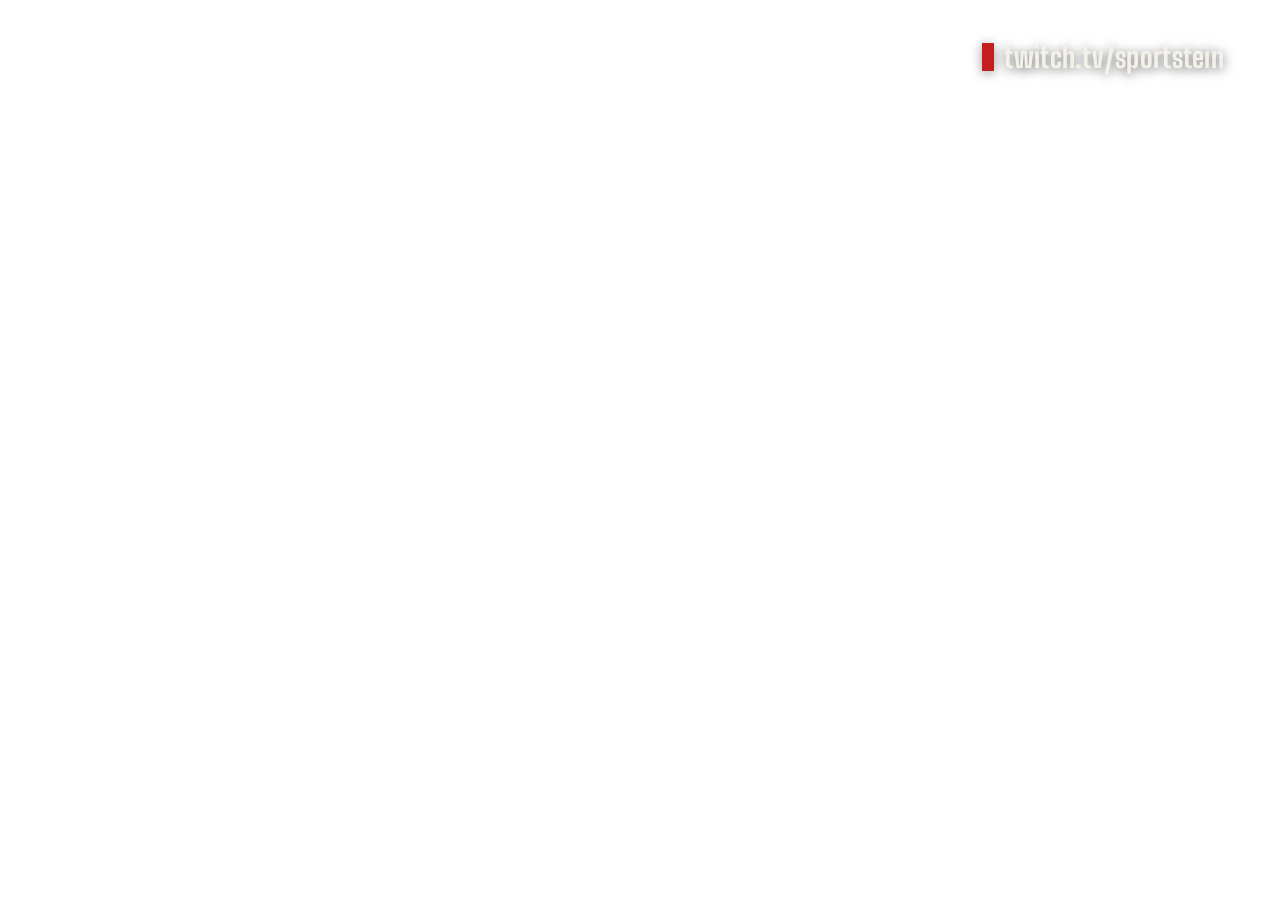
==== commit a56cae41: "Scorebug: show twitch.tv/sportstein by default Co-Authored-By: Claude Opus 5.5 <noreply@anthropic.co" ====
--- a/index.html
+++ b/index.html
@@ -108,6 +108,31 @@
   padding:12px 18px;font-weight:700;font-size:22px}
 .msg.show{display:block}
 
+/* last play under the bug */
+.lastplay{display:none;align-items:center;gap:10px;height:32px;background:rgba(7,7,15,.92);padding:0 14px 0 0;
+  font-family:"Barlow Semi Condensed","Arial Narrow",sans-serif;font-weight:700;font-size:19px;white-space:nowrap;overflow:hidden;
+  filter:drop-shadow(0 6px 18px rgba(0,0,0,.45))}
+.lastplay.on{display:flex}
+.lastplay i{width:9px;align-self:stretch;background:var(--tc,#1a5fa8)}
+.lastplay span{overflow:hidden;text-overflow:ellipsis}
+.lastplay b{font-weight:800;color:var(--chalk)}
+.lastplay em{font-style:normal;color:var(--dim);font-weight:600}
+.lastplay.fresh span{animation:lpIn .45s cubic-bezier(.2,.7,.2,1)}
+@keyframes lpIn{from{opacity:0;transform:translateY(6px)}to{opacity:1;transform:none}}
+.team .drought{z-index:3}
+/* timeout dots + bonus, in the record line while live */
+.tos{display:inline-flex;gap:3px;vertical-align:2px}
+.tos i{width:7px;height:7px;background:var(--chalk)}
+.tos i.used{background:#3a3a52}
+.bonus{display:inline-block;margin-left:6px;background:var(--pencil);color:var(--ink);font-weight:800;font-size:12px;letter-spacing:.06em;padding:1px 4px 0;line-height:13px;vertical-align:1px}
+/* channel handle, top right of the frame */
+.handle{position:fixed;top:40px;right:56px;display:none;align-items:center;gap:10px;font-weight:800;font-size:28px;letter-spacing:.01em;
+  color:var(--chalk);text-shadow:0 2px 12px rgba(0,0,0,.6)}
+.handle.on{display:flex}
+.handle::before{content:"";width:12px;height:28px;background:var(--chair);box-shadow:0 2px 12px rgba(0,0,0,.4)}
+body.monitor .handle,body.monitor .lastplay{display:none!important}
+body.only-alerts .lastplay,body.only-alerts .handle{visibility:hidden}
+
 /* layer=bug shows only the scorebug (+ its tabs); layer=alerts shows only the alert cards */
 body.only-bug .alerts{visibility:hidden}
 body.only-alerts .bug,body.only-alerts .tabs,body.only-alerts .msg{visibility:hidden}
@@ -124,9 +149,18 @@
 }
 .m-top{grid-area:top}.m-now{grid-area:now}.m-feed{grid-area:feed}.m-box{grid-area:box}
 /* view=feed: just the alert feed, for embedding in the spotting board */
-body.feedonly .m-top,body.feedonly .m-now,body.feedonly .m-box{display:none}
-body.feedonly .mon{grid-template-columns:1fr;grid-template-areas:"feed";padding:8px;max-width:none}
-body.feedonly .f-item:first-child .f-head{font-size:26px}
+body.feedonly .m-now,body.feedonly .m-box,body.feedonly .m-bar,body.feedonly .m-wp,body.feedonly .m-feed .m-hrow{display:none}
+body.feedonly .mon{grid-template-columns:1fr;grid-template-areas:"top" "feed";padding:0 8px 8px;gap:8px;max-width:none}
+body.feedonly .m-top{position:sticky;top:0;z-index:2;background:var(--ink);padding-top:8px}
+body.feedonly .m-team{padding:6px 12px}
+body.feedonly .m-team b{font-size:24px}
+body.feedonly .m-team strong{font-size:38px}
+body.feedonly .m-clock{font-size:15px;padding:4px 12px;min-width:80px}
+body.feedonly .m-clock span{font-size:22px}
+body.feedonly .f-item:not(.bk) .f-head{font-size:21px}
+body.feedonly .f-item.big .f-head{font-size:24px}
+body.feedonly .f-item:first-child:not(.bk) .f-head{font-size:26px}
+body.feedonly .f-item.bk:first-child .f-head{font-size:17px;font-weight:700;color:var(--chalk)}
 
 .m-bar{display:flex;align-items:center;gap:10px;margin-bottom:10px;font-weight:600;font-size:15px;color:var(--dim)}
 .m-brand{font-family:"Big Shoulders Display",sans-serif;font-weight:900;font-size:20px;color:var(--chalk);
@@ -238,7 +272,9 @@
     </div>
     <div class="clock"><span class="period" id="period"></span><span class="time" id="time"></span></div>
   </div>
+  <div class="lastplay" id="lastplay"><i></i><span></span></div>
 </div>
+<div class="handle" id="handle"></div>
 <div class="msg" id="msg"></div>
 
 <!-- ========== HOST MONITOR ========== -->
@@ -247,7 +283,7 @@
     <div class="m-bar">
       <span class="m-brand">SportsDesk</span>
       <span class="m-status" id="mStatus"><i></i><span id="mStatusTxt">Connecting</span></span>
-      <form id="mForm"><label for="mTeam">Team</label><input id="mTeam" maxlength="4" autocomplete="off"><button type="submit">Follow</button></form>
+      <form id="mForm"><label for="mTeam">Team</label><input id="mTeam" maxlength="4" autocomplete="off"><label for="mDelay">Delay</label><input id="mDelay" type="number" min="0" max="120" step="1" inputmode="numeric" style="width:58px;text-transform:none" title="Seconds to hold everything back so it matches your video"><button type="submit">Apply</button></form>
     </div>
     <div class="m-msg" id="mMsg"></div>
     <div class="m-score">
@@ -283,8 +319,11 @@
   dates:  "",           // YYYYMMDD
   demo:   false,        // true = simulated game, sped up
   off:    "",           // comma list of alerts to switch off, e.g. off=biglead,quarter
+  handle: "twitch.tv/sportstein", // channel in the top-right corner; handle= (empty) hides it
+  lastplay: true,       // last-play line under the bug (lastplay=0 hides it)
+  extras: true,         // timeout dots + BONUS on the bug (extras=0 hides them)
   // thresholds
-  run:      8,          // unanswered points for a run alert
+  run:      5,          // unanswered points for a run alert
   drought:  180,        // game seconds without a point
   crunchMin:5,          // minutes left
   crunchPts:5,          // max margin
@@ -302,11 +341,13 @@
 if (cfg.delay && !P.has("poll")) cfg.poll = 5;      // finer steps when delayed
 cfg.poll = Math.max(5, cfg.poll);
 cfg.demo = cfg.demo === true || cfg.demo === "1" || cfg.demo === "true";
+["lastplay","extras"].forEach(k => cfg[k] = !(cfg[k] === false || cfg[k] === "0" || cfg[k] === "false"));
 const OFF = new Set(String(cfg.off).toLowerCase().split(",").map(s => s.trim()).filter(Boolean));
 const on = k => !OFF.has(k);
 const FEEDONLY = cfg.view === "feed";
 const MONITOR = cfg.view === "monitor" || FEEDONLY;
 const LAYER = (new URLSearchParams(location.search).get("layer") || "").toLowerCase();
+if (cfg.handle && cfg.handle !== "0"){ const h = document.getElementById("handle"); h.textContent = cfg.handle; h.classList.add("on"); }
 if (!MONITOR && (LAYER === "bug" || LAYER === "alerts")) document.body.classList.add("only-" + LAYER);
 
 const LEAGUES = {
@@ -338,11 +379,14 @@
   $("#mInact").addEventListener("change", e => { $("#mBox").classList.toggle("show-inactive", e.target.checked); setPref("inact", e.target.checked ? "1" : "0"); });
   document.title = "SportsDesk host monitor";
   $("#mTeam").value = cfg.team;
+  $("#mDelay").value = cfg.delay || "";
   $("#mForm").addEventListener("submit", e => {
     e.preventDefault();
     const t = $("#mTeam").value.trim().toUpperCase();
     if (!t) return;
-    P.set("team", t); P.delete("event");
+    if (t !== cfg.team){ P.set("team", t); P.delete("event"); }
+    const d = Math.max(0, Math.min(120, parseInt($("#mDelay").value, 10) || 0));
+    if (d) P.set("delay", d); else P.delete("delay");
     location.search = P.toString();
   });
 }
@@ -455,6 +499,7 @@
       const s = sideOf[pid] || (p.team && String(p.team.id) === String(awayId) ? "away" : "home");
       if (pid) shots.push({ pid, side:s, made, three, ft, pts: made ? (Number(p.scoreValue) || (three?3:ft?1:2)) : 0, period, el });
       if (made && pid) baskets.push({ id: String(p.id || baskets.length), pid, side:s, pts: Number(p.scoreValue) || (three?3:ft?1:2), ft, three,
+        a: Number(p.awayScore), h: Number(p.homeScore),
         text: txt, period, clock: (p.clock && p.clock.displayValue) || "" });
     }
     const a = Number(p.awayScore), h = Number(p.homeScore);
@@ -477,6 +522,7 @@
   const home = side(cs.find(c => c.homeAway === "home") || cs[1]);
   const players = ENGINE_ON ? parseBox(d.boxscore, home.abbr) : [];
   const pp = ENGINE_ON ? parsePlays(d.plays, players, away.id) : { scoring:[], shots:[], baskets:[] };
+  const ex = ENGINE_ON ? extrasOf(d.plays || [], away, home, s) : null;
   const wpArr = d.winprobability || [];
   const wpLast = wpArr.length ? Number(wpArr[wpArr.length-1].homeWinPercentage) : NaN;
   return {
@@ -484,6 +530,7 @@
     state: s.type.state, name: s.type.name, short: s.type.shortDetail || "",
     period: s.period || 0, clock: s.displayClock || "", clockSec: parseClock(s.displayClock),
     date: comp.date, scoring: pp.scoring, shots: pp.shots, baskets: pp.baskets, players,
+    extras: ex && ex.teams, last: ex && ex.last,
     wp: Number.isFinite(wpLast) ? wpLast : null
   };
 }
@@ -539,6 +586,71 @@
   }
   prevScore[key] = t.score;
 }
+
+/* Team fouls (penalty), timeouts left and the last play, all from the play-by-play */
+function extrasOf(plays, away, home, st){
+  const sideOf = id => String(id) === String(away.id) ? "away" : String(id) === String(home.id) ? "home" : null;
+  const per = st.period || 1, ck = parseClock(st.displayClock);
+  const f = { away:0, home:0 }, l2 = { away:0, home:0 }, to = { away:0, home:0 }, toQ4 = { away:0, home:0 }, toL3 = { away:0, home:0 };
+  let last = null;
+  for (const p of plays){
+    const ty = String((p.type && p.type.text) || ""), sd = sideOf(p.team && p.team.id);
+    const pp = (p.period && p.period.number) || 1, c = parseClock(p.clock && p.clock.displayValue);
+    if (sd && /timeout/i.test(ty) && !/official/i.test(ty)){
+      to[sd]++; if (pp === 4) toQ4[sd]++; if (pp === 4 && c <= 180) toL3[sd]++;
+      last = { side:sd, kind:"to", text:`${(sd === "away" ? away : home).name || (sd === "away" ? away : home).abbr} timeout` };
+    }
+    if (sd && pp === per && /foul/i.test(ty) && !/offensive|technical|turnover/i.test(ty)){ f[sd]++; if (c <= 120) l2[sd]++; }
+    if (sd && p.scoringPlay && +p.scoreValue > 0) last = { side:sd, kind:"score", text:String(p.text || ""), pts:+p.scoreValue, a:+p.awayScore, h:+p.homeScore };
+  }
+  const cap = per > L.n ? 3 : 4;
+  const teams = {};
+  for (const sd of ["away","home"]){
+    let left = null;
+    if (cfg.league === "nba" && per <= L.n){
+      left = 7 - to[sd];
+      if (per === 4) left = Math.min(left, 4 - toQ4[sd]);
+      if (per === 4 && ck <= 180) left = Math.min(left, 2 - toL3[sd]);
+      left = Math.max(0, left);
+    }
+    teams[sd] = { fouls:f[sd], bonus: (cfg.league === "nba" || cfg.league === "wnba") && (f[sd] >= cap || (ck <= 120 && l2[sd] >= 1)), toLeft:left };
+  }
+  return { teams, last };
+}
+function lastPlayHTML(m, lp){
+  const T = m[lp.side], esc2 = x => String(x).replace(/[&<>]/g, c => ({ "&":"&amp;","<":"&lt;",">":"&gt;" }[c]));
+  if (lp.kind === "to") return `<b>${esc2(lp.text)}</b>`;
+  const t = lp.text, who = (t.match(/^(.*?) (makes|made|scores|dunks)/i) || [])[1] || "";
+  const short = who.replace(/^(\S)\S*\s+/, "$1. ");
+  const ast = (t.match(/\((.+?) assists?\)/i) || [])[1];
+  const what = /free throw/i.test(t) ? `free throw${(t.match(/(\d of \d)/) || [])[1] ? " " + t.match(/(\d of \d)/)[1] : ""}`
+    : /three point|3-pt/i.test(t) ? "3-pointer" : /dunk/i.test(t) ? "dunk" : /layup|finger roll/i.test(t) ? "layup"
+    : /hook/i.test(t) ? "hook shot" : /tip|putback/i.test(t) ? "putback" : /floating|floater/i.test(t) ? "floater" : "jumper";
+  const sc = Number.isFinite(lp.a) && Number.isFinite(lp.h) ? ` <em>${esc2(m.away.abbr)} ${lp.a}-${lp.h} ${esc2(m.home.abbr)}</em>` : "";
+  return `<b>${esc2(short || T.abbr)}</b> ${what}${ast ? ` <em>· ${esc2(ast.replace(/^(\S)\S*\s+/, "$1. "))} assist</em>` : ""}${sc}`;
+}
+let lpKey = "";
+function renderExtras(m){
+  // record line becomes timeout dots + BONUS while the game is live
+  for (const sd of ["away","home"]){
+    const rec = $("#" + sd + " .rec");
+    if (+rec.dataset.until > Date.now()) continue;
+    const x = cfg.extras && m.state === "in" && m.extras && m.extras[sd];
+    if (x && (x.toLeft != null || x.bonus)){
+      const dots = x.toLeft != null ? `<span class="tos" title="Timeouts left">${Array.from({ length:7 }, (_, i) => `<i${i >= x.toLeft ? ' class="used"' : ""}></i>`).join("")}</span>` : "";
+      rec.innerHTML = dots + (x.bonus ? '<span class="bonus">BONUS</span>' : "");
+    } else rec.textContent = m[sd].rec;
+  }
+  const el = $("#lastplay"), lp = m.last;
+  const on = cfg.lastplay && !MONITOR && m.state === "in" && lp;
+  el.classList.toggle("on", !!on);
+  if (on){
+    const key = lp.kind + lp.text + lp.a + lp.h;
+    el.style.width = $("#bug").offsetWidth + "px";
+    el.style.setProperty("--tc", m[lp.side].color);
+    if (key !== lpKey){ lpKey = key; el.querySelector("span").innerHTML = lastPlayHTML(m, lp); el.classList.remove("fresh"); void el.offsetWidth; el.classList.add("fresh"); }
+  }
+}
 function renderBug(m){
   $("#msg").classList.remove("show"); $("#mMsg").classList.remove("show");
   paintTeam("away", m.away); paintTeam("home", m.home);
@@ -549,6 +661,7 @@
   $("#away").classList.toggle("winner", m.state==="post" && m.away.score > m.home.score);
   $("#home").classList.toggle("winner", m.state==="post" && m.home.score > m.away.score);
   bug.classList.add("ready");
+  try{ renderExtras(m); }catch(e){}
   if (MONITOR) renderMonitorTop(m, c);
 }
 function showNoGame(){
@@ -874,7 +987,23 @@
   const from = silent && MONITOR ? Math.max(E.bIdx, B.length - 25) : E.bIdx;
   for (let i = from; i < B.length; i++){
     const b = B[i]; lastBy[b.side] = b;
-    if (MONITOR) feedOnly({ bk:true, color:team(b.side).color, kicker:`${team(b.side).abbr} +${b.pts}`, head:b.text,
+    const sc = Number.isFinite(b.a) && Number.isFinite(b.h) ? `, ${m.away.abbr} ${b.a}-${b.h} ${m.home.abbr}` : "";
+    if (!MONITOR) continue;
+    // a trip to the line is one line in the feed: "Luka Garza 2-2 FT"
+    const ftm = b.ft && String(b.text).match(/^(.*?) makes .*?free throw.*?(\d+) of (\d+)/i);
+    if (ftm){
+      const key = `${b.pid}|${b.period}|${b.clock}`;
+      const prev = feed.slice(0, 4).find(x => x.ftKey === key);
+      if (prev){
+        prev.made++; prev.pts += b.pts;
+        prev.head = `${ftm[1]} ${prev.made}-${ftm[3]} FT`; prev.kicker = `${team(b.side).abbr} +${prev.pts}${sc}`;
+        renderFeed(); continue;
+      }
+      feedOnly({ bk:true, ftKey:key, made:1, pts:b.pts, color:team(b.side).color, kicker:`${team(b.side).abbr} +${b.pts}${sc}`,
+        head:`${ftm[1]} 1-${ftm[3]} FT`, stamp:`${periodName(b.period)} ${b.clock}` });
+      continue;
+    }
+    feedOnly({ bk:true, color:team(b.side).color, kicker:`${team(b.side).abbr} +${b.pts}${sc}`, head:b.text,
       stamp:`${periodName(b.period)} ${b.clock}` });
   }
   E.bIdx = B.length;
@@ -1036,6 +1165,7 @@
   g.B = [];
   function score(p, pts, opts){
     g.B.push({ id:String(g.B.length), pid:p.id, side:p.side, pts, ft: pts === 1, three: pts === 3, period:g.period, clock:fmt(g.sec),
+      a: g.a + (p.side === "away" ? pts : 0), h: g.h + (p.side === "home" ? pts : 0),
       text:`${p.name} makes ${pts === 3 ? "a 26-foot three point jumper" : pts === 1 ? "free throw" : rand(["a driving layup","a 15-foot jumper","a dunk"])}` });
     if (p.side === "away") g.a += pts; else g.h += pts;
     g.lines[p.side][g.period-1] += pts;
